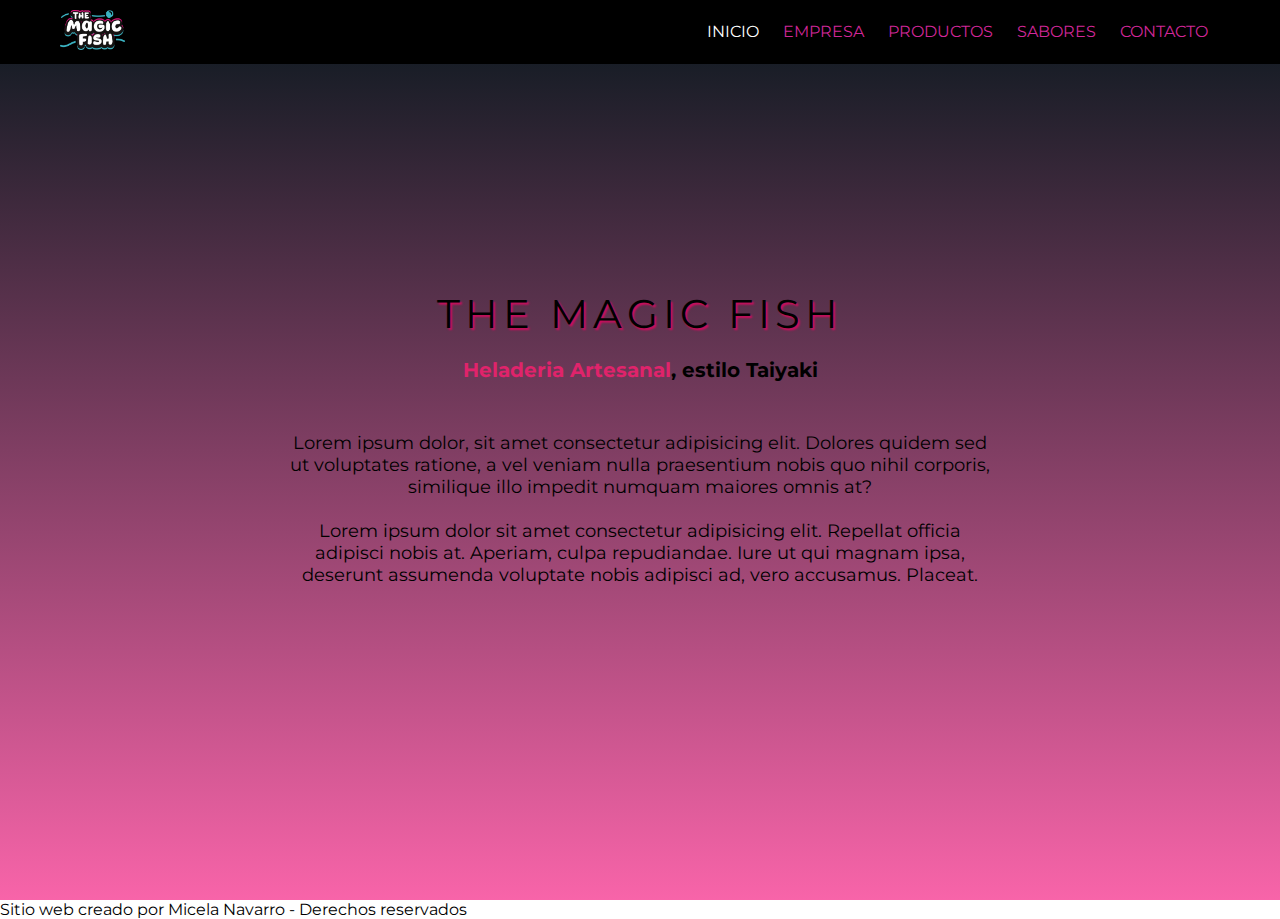
==== index.html @ e19806ec "primer commit" ====
<!DOCTYPE html>
<html lang="en">
  <head>
    <meta charset="UTF-8" />
    <meta http-equiv="X-UA-Compatible" content="IE=edge" />
    <meta name="viewport" content="width=device-width, initial-scale=1.0" />
    <link
      rel="shortcut icon"
      href="IMG/IMG-20220413-WA0083 (1).jpg"
      type="image/x-icon"
    />
    
    <link rel="stylesheet" href="css/estilo.css" />
    <title>The Magic Fish</title>
  </head>

  <body>
     <!-- I N I C I O -->
  <section class="inicio">
    <div class="contenido">
      <header>
        <div class="contenido-header">
          <a href="#index"><img src="../IMG/01 The Magic Fish PNG.png" class="magic" alt="Logo"></a>
          <nav id="nav" class="">
            <ul id="links">
              <li><a href="index.html" class="seleccionado" onclick="seleccionar(this)">INICIO</a></li>
              <li><a href="html/empresa.html" onclick="seleccionar(this)">EMPRESA</a></li>
              <li><a href="html/productos.html" onclick="seleccionar(this)">PRODUCTOS</a></li>
              <li><a href="html/sabores.html" onclick="seleccionar(this)">SABORES</a></li>
              <li><a href="html/contacto.html" onclick="seleccionar(this)">CONTACTO</a></li>
            </ul>
            </ul>
          </nav>
        </div>
      </header>
    
    
   
        <div class="presentacion">
          <p class="bienvenida">THE MAGIC FISH</p>
          <h2><span>Heladeria Artesanal</span>, estilo Taiyaki</h2>
          <p class="descripcion">
            Lorem ipsum dolor, sit amet consectetur adipisicing elit. Dolores
            quidem sed ut voluptates ratione, a vel veniam nulla praesentium
            nobis quo nihil corporis, similique illo impedit numquam maiores
            omnis at?
            <br />
            <br />
            Lorem ipsum dolor sit amet consectetur adipisicing elit. Repellat
            officia adipisci nobis at. Aperiam, culpa repudiandae. Iure ut qui
            magnam ipsa, deserunt assumenda voluptate nobis adipisci ad, vero
            accusamus. Placeat.
          </p>
        </div>
      </div>
    </body>
    <!-- SECCION FOOTER -->
    <footer>
      <p>Sitio web creado por Micela Navarro - Derechos reservados</p>
    </footer>
    <!-- JavaScript Bundle with Popper -->
    <script
      src="https://cdn.jsdelivr.net/npm/bootstrap@5.2.0/dist/js/bootstrap.bundle.min.js"
      integrity="sha384-A3rJD856KowSb7dwlZdYEkO39Gagi7vIsF0jrRAoQmDKKtQBHUuLZ9AsSv4jD4Xa"
      crossorigin="anonymous"
    ></script>
  
</html>
---- css/estilo.css ----
@import url('https://fonts.googleapis.com/css2?family=Montserrat:wght@200;300;400;500;600&display=swap');

* {
    margin: 0;
    padding: 0;
    box-sizing: border-box;
    font-family: 'Montserrat';
}

/* barra navegacion */


.inicio {
    background-image: linear-gradient(rgb(8, 24, 29), rgb(248, 100, 169));
    background-size: cover;
    background-position: center center;
    height: 100vh;
}



.inicio .contenido header {
    background-color: #000000;
    position: absolute;
    width: 100%;
    z-index: 50;
    top: 0;
    
}

a .magic {
    width: 65px;
   


}

.inicio .contenido header .contenido-header {
    max-width: 1200px;
    margin: auto;
    display: flex;
    justify-content: space-between;
    align-items: center;
    padding: 10px 20px;
    
}

.inicio .contenido header .contenido-header nav ul {
    list-style: none;
    display: flex;
    align-items: center;
}

.inicio .contenido header .contenido-header nav ul li a {
    text-decoration: none;
    color: rgb(209, 39, 152);
    margin: 0 12px;
    font-weight: 400;
    transition: .9s;
    
}

.inicio .contenido header .contenido-header nav ul li a:hover {
    color: #d9ff02;
    font-size: large;
}

.inicio .contenido header .contenido-header .seleccionado {
    color: #ffffff;
}

/* index */

.inicio .contenido .presentacion {
    max-width: 1100px;
    height: 100vh;
    margin: auto;
    color: rgb(0, 0, 0);
    display: flex;
    flex-direction: column;
    align-items: center;
    justify-content: center;
}

.inicio .contenido .presentacion .bienvenida {
    font-size: 40px;
    margin-bottom: 20px;
    text-transform: uppercase;
    letter-spacing: 5px;
    text-shadow: 2px 2px 2px rgb(212, 10, 94);
            
}

.inicio .contenido .presentacion h2 {
    font-size: 20px;
    margin-bottom: 25px;
    text-align: center;
}

.inicio .contenido .presentacion h2 span {
    font-size: 20px;
    color: #e0236b;
}

.inicio .contenido .presentacion .descripcion {
    max-width: 700px;
    margin: 25px auto;
    font-size: 18px;
    text-align: center;
}

/* Empresa */

.nosotros h2 {
    max-width: 1100px;
    height: 50vh;
    color: rgb(0, 0, 0);
    display: flex;
    flex-direction: column;
    align-items: center;
    justify-content: center;
    text-transform: uppercase;
    text-shadow: 2px 2px 2px rgb(212, 10, 94);
}

.nosotros p {
    font-size: 16px;
    margin-bottom: 20px;
    text-transform: uppercase;
    letter-spacing: 5px;
}

.nosotros {
    font-size: 40px;
    margin-bottom: 25px;
    text-align: center;
}

.nosotros {
    font-size: 45px;
    color: #000000;
}

.nosotros {
    max-width: 700px;
    margin: 25px auto;
    font-size: 18px;
    text-align: center;
}

.footer web {
    color: #fff;
    text-align: center;
    background-color: rgb(15, 148, 189);
}

/*PRODUCTOS*/
.productosbody {
    background-image: linear-gradient(rgb(8, 24, 29), rgb(248, 100, 169));
}

.nespecialidad {
    max-width: 1100px;
    height: 50vh;
    color: rgb(0, 0, 0);
    display: flex;
    flex-direction: column;
    align-items: center;
    justify-content: center;
    text-transform: uppercase;
    text-shadow: 2px 2px 2px rgb(212, 10, 94);
    
}

.ulne {
    font-size: 16px;
    margin-bottom: 20px;
    text-transform: uppercase;
    letter-spacing: 5px;
    list-style-type: none;

}

.clasicos {
    max-width: 1100px;
    height: 50vh;
    color: rgb(0, 0, 0);
    display: flex;
    flex-direction: column;
    align-items: center;
    justify-content: center;
    text-align: center;
    text-transform: uppercase;
    text-shadow: 2px 2px 2px rgb(212, 10, 94);
    list-style-type: none;
}

.ulc {
    font-size: 16px;
    margin-bottom: 20px;
    text-transform: uppercase;
    letter-spacing: 5px;
    list-style-type: none;
}

.potes {
    max-width: 1100px;
    height: 50vh;
    color: rgb(0, 0, 0);
    display: flex;
    flex-direction: column;
    align-items: center;
    justify-content: center;
    text-align: center;
    text-transform: uppercase;
    text-shadow: 2px 2px 2px rgb(212, 10, 94);
    list-style-type: none;
}

.ulp {
    font-size: 16px;
    margin-bottom: 20px;
    text-transform: uppercase;
    letter-spacing: 5px;
    list-style-type: none;
}

.especial {
    max-width: 1100px;
    height: 50vh;
    color: rgb(0, 0, 0);
    display: flex;
    flex-direction: column;
    align-items: center;
    justify-content: center;
    text-align: center;
    text-transform: uppercase;
    text-shadow: 2px 2px 2px rgb(26, 163, 197);
    list-style-type: none;
}

.ule {
    font-size: 16px;
    margin-bottom: 20px;
    text-transform: uppercase;
    letter-spacing: 5px;
    list-style-type: none;
}

/*SABORES*/
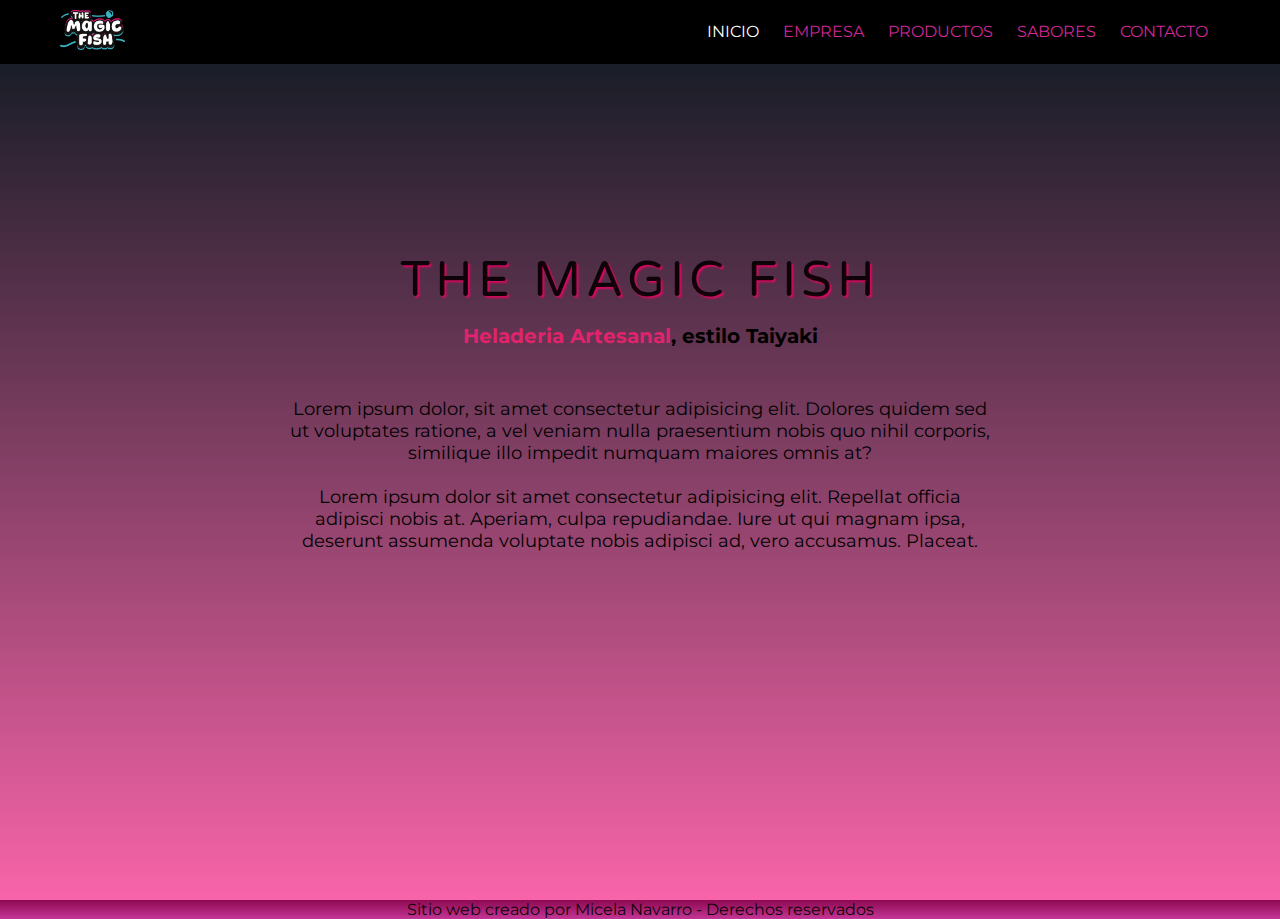
==== commit 72deb9d5: "animando index y modificando footer" ====
--- a/index.html
+++ b/index.html
@@ -14,7 +14,7 @@
     <title>The Magic Fish</title>
   </head>
 
-  <body>
+  <body class="binicio">
      <!-- I N I C I O -->
   <section class="inicio">
     <div class="contenido">
@@ -55,8 +55,8 @@
       </div>
     </body>
     <!-- SECCION FOOTER -->
-    <footer>
-      <p>Sitio web creado por Micela Navarro - Derechos reservados</p>
+    <footer class="indxfooter">
+      <p class="p">Sitio web creado por Micela Navarro - Derechos reservados</p>
     </footer>
     <!-- JavaScript Bundle with Popper -->
     <script
--- a/css/estilo.css
+++ b/css/estilo.css
@@ -1,4 +1,5 @@
 @import url('https://fonts.googleapis.com/css2?family=Montserrat:wght@200;300;400;500;600&display=swap');
+@import url(https://fonts.googleapis.com/css?family=Varela+Round);
 
 * {
     margin: 0;
@@ -11,7 +12,6 @@
 
 
 .inicio {
-    background-image: linear-gradient(rgb(8, 24, 29), rgb(248, 100, 169));
     background-size: cover;
     background-position: center center;
     height: 100vh;
@@ -70,7 +70,9 @@
 }
 
 /* index */
-
+.binicio {
+    background-image: linear-gradient(rgb(8, 24, 29), rgb(248, 100, 169));
+}
 .inicio .contenido .presentacion {
     max-width: 1100px;
     height: 100vh;
@@ -88,8 +90,94 @@
     text-transform: uppercase;
     letter-spacing: 5px;
     text-shadow: 2px 2px 2px rgb(212, 10, 94);
+    
             
-}
+
+}
+
+
+    
+
+
+    
+    .inicio .contenido .presentacion .bienvenida {
+      color: hsla(0, 0%, 0%, .9);
+      font: normal 50px Varela Round, sans-serif;
+      height: 140px;
+      left: 0;
+      letter-spacing: 5px;
+      margin: -200px 0 0;
+      position: absolute;
+      text-align: center;
+      text-transform: uppercase;
+      top: 50%;
+      width: 100%;
+      animation: move linear 2000ms infinite;  
+    }
+    
+    @keyframes move {
+      0% {
+        text-shadow:
+          4px -4px 0 hsla(0, 100%, 50%, 1), 
+          3px -3px 0 hsla(0, 100%, 50%, 1), 
+          2px -2px 0 hsla(0, 100%, 50%, 1), 
+          1px -1px 0 hsla(0, 100%, 50%, 1),
+          -4px 4px 0 hsla(180, 100%, 50%, 1), 
+          -3px 3px 0 hsla(180, 100%, 50%, 1), 
+          -2px 2px 0 hsla(180, 100%, 50%, 1), 
+          -1px 1px 0 hsla(180, 100%, 50%, 1)
+        ;
+      }
+      25% {    
+        text-shadow:      
+          -4px -4px 0 hsla(180, 100%, 50%, 1), 
+          -3px -3px 0 hsla(180, 100%, 50%, 1), 
+          -2px -2px 0 hsla(180, 100%, 50%, 1), 
+          -1px -1px 0 hsla(180, 100%, 50%, 1),
+          4px 4px 0 hsla(0, 100%, 50%, 1), 
+          3px 3px 0 hsla(0, 100%, 50%, 1), 
+          2px 2px 0 hsla(0, 100%, 50%, 1), 
+          1px 1px 0 hsla(0, 100%, 50%, 1)      
+        ;
+      }
+      50% {
+        text-shadow:
+          -4px 4px 0 hsla(0, 100%, 50%, 1), 
+          -3px 3px 0 hsla(0, 100%, 50%, 1), 
+          -2px 2px 0 hsla(0, 100%, 50%, 1), 
+          -1px 1px 0 hsla(0, 100%, 50%, 1),
+          4px -4px 0 hsla(180, 100%, 50%, 1), 
+          3px -3px 0 hsla(180, 100%, 50%, 1), 
+          2px -2px 0 hsla(180, 100%, 50%, 1), 
+          1px -1px 0 hsla(180, 100%, 50%, 1)
+        ;
+      }
+      75% {
+        text-shadow:
+          4px 4px 0 hsla(180, 100%, 50%, 1), 
+          3px 3px 0 hsla(180, 100%, 50%, 1), 
+          2px 2px 0 hsla(180, 100%, 50%, 1), 
+          1px 1px 0 hsla(180, 100%, 50%, 1),
+          -4px -4px 0 hsla(0, 100%, 50%, 1), 
+          -3px -3px 0 hsla(0, 100%, 50%, 1), 
+          -2px -2px 0 hsla(0, 100%, 50%, 1), 
+          -1px -1px 0 hsla(0, 100%, 50%, 1)      
+        ;
+      }
+      100% {
+        text-shadow:
+          4px -4px 0 hsla(0, 100%, 50%, 1), 
+          3px -3px 0 hsla(0, 100%, 50%, 1), 
+          2px -2px 0 hsla(0, 100%, 50%, 1), 
+          1px -1px 0 hsla(0, 100%, 50%, 1),
+          -4px 4px 0 hsla(180, 100%, 50%, 1), 
+          -3px 3px 0 hsla(180, 100%, 50%, 1), 
+          -2px 2px 0 hsla(180, 100%, 50%, 1), 
+          -1px 1px 0 hsla(180, 100%, 50%, 1)
+        ;
+      }  
+    }
+ 
 
 .inicio .contenido .presentacion h2 {
     font-size: 20px;
@@ -109,7 +197,22 @@
     text-align: center;
 }
 
+.indxfooter {
+    
+    color: rgb(14, 3, 3);
+    text-align: center;
+    background-image: linear-gradient(to top, rgba(206, 55, 156, 0.945) , rgb(141, 9, 82))
+    
+} 
+
+
+
 /* Empresa */
+
+
+.bempresa {
+    background-image: linear-gradient(rgb(8, 24, 29), rgb(248, 100, 169));
+}
 
 .nosotros h2 {
     max-width: 1100px;
@@ -148,14 +251,15 @@
     text-align: center;
 }
 
-.footer web {
-    color: #fff;
-    text-align: center;
-    background-color: rgb(15, 148, 189);
+.efooter {
+    color: rgb(14, 3, 3);
+    text-align: center;
+    background-image: linear-gradient(to top, rgba(206, 55, 156, 0.945) , rgb(141, 9, 82))
 }
 
 /*PRODUCTOS*/
-.productosbody {
+
+.bproductos {
     background-image: linear-gradient(rgb(8, 24, 29), rgb(248, 100, 169));
 }
 
@@ -247,5 +351,34 @@
     list-style-type: none;
 }
 
+.pfooter {
+    color: rgb(14, 3, 3);
+    text-align: center;
+    background-image: linear-gradient(to top, rgba(206, 55, 156, 0.945) , rgb(141, 9, 82))
+}
+
 /*SABORES*/
 
+.bsabores .inicio .sabores {
+    background-image: linear-gradient(rgb(8, 24, 29), rgb(248, 100, 169));
+}
+
+.sfooter {
+    color: rgb(14, 3, 3);
+    text-align: center;
+    background-image: linear-gradient(to top, rgba(206, 55, 156, 0.945) , rgb(141, 9, 82))
+} 
+
+
+
+/*CONTACTO*/
+
+.bcontacto {
+    background-image: linear-gradient(rgb(8, 24, 29), rgb(248, 100, 169));
+}
+
+.cfooter {
+    color: rgb(14, 3, 3);
+    text-align: center;
+    background-image: linear-gradient(to top, rgba(206, 55, 156, 0.945) , rgb(141, 9, 82))
+}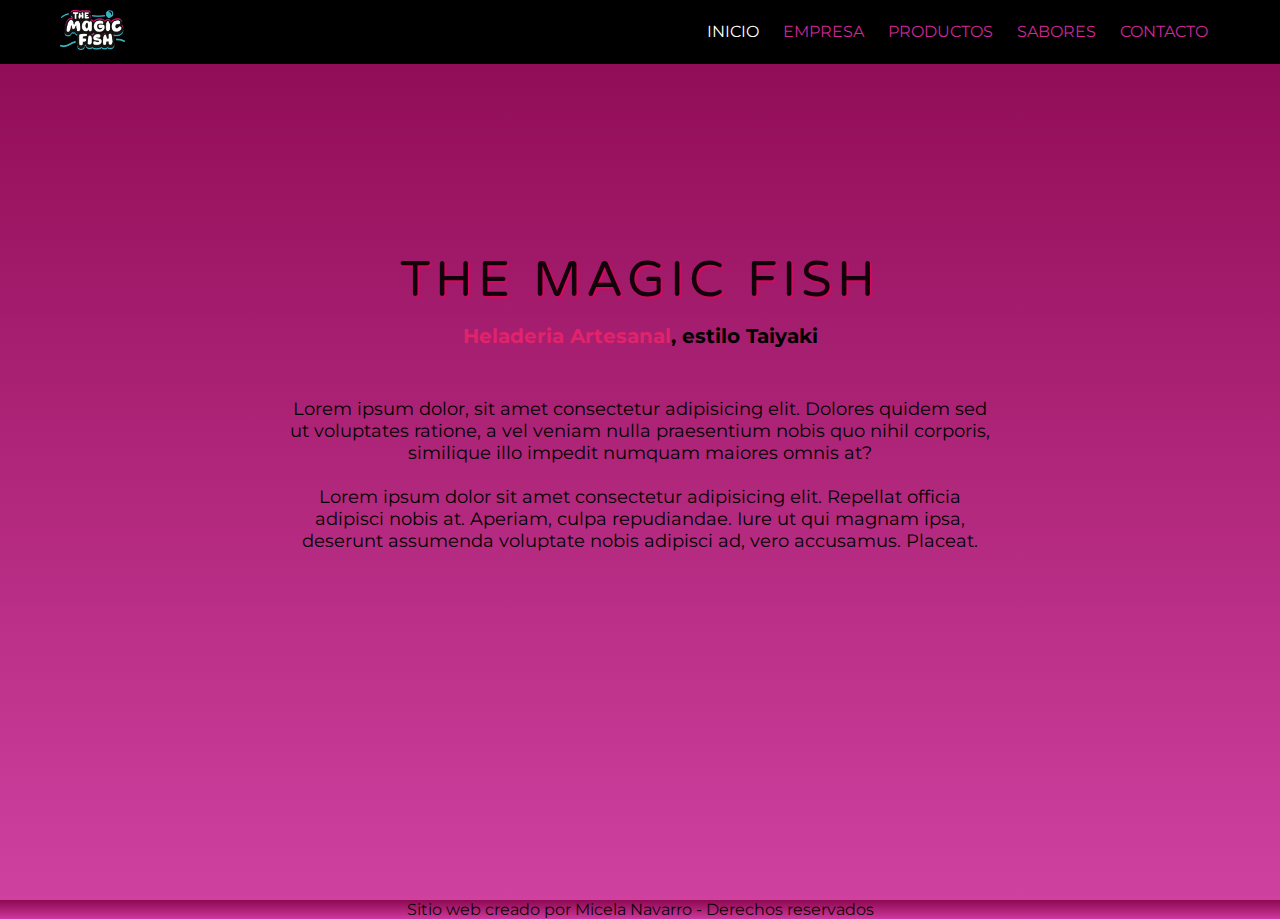
==== commit 30c0aa4e: "alineacion de texto y carrusel" ====
--- a/index.html
+++ b/index.html
@@ -16,7 +16,7 @@
 
   <body class="binicio">
      <!-- I N I C I O -->
-  <section class="inicio">
+  
     <div class="contenido">
       <header>
         <div class="contenido-header">
@@ -32,11 +32,10 @@
             </ul>
           </nav>
         </div>
+        
       </header>
     
-    
-   
-        <div class="presentacion">
+         <div class="presentacion">
           <p class="bienvenida">THE MAGIC FISH</p>
           <h2><span>Heladeria Artesanal</span>, estilo Taiyaki</h2>
           <p class="descripcion">
@@ -52,17 +51,19 @@
             accusamus. Placeat.
           </p>
         </div>
-      </div>
+        
+      
     </body>
-    <!-- SECCION FOOTER -->
-    <footer class="indxfooter">
-      <p class="p">Sitio web creado por Micela Navarro - Derechos reservados</p>
-    </footer>
     <!-- JavaScript Bundle with Popper -->
     <script
       src="https://cdn.jsdelivr.net/npm/bootstrap@5.2.0/dist/js/bootstrap.bundle.min.js"
       integrity="sha384-A3rJD856KowSb7dwlZdYEkO39Gagi7vIsF0jrRAoQmDKKtQBHUuLZ9AsSv4jD4Xa"
       crossorigin="anonymous"
     ></script>
+    <!-- SECCION FOOTER -->
+    <footer class="indxfooter text-center">
+      <p class="p">Sitio web creado por Micela Navarro - Derechos reservados</p>
+    </footer>
+    
   
 </html>
--- a/css/estilo.css
+++ b/css/estilo.css
@@ -11,15 +11,15 @@
 /* barra navegacion */
 
 
-.inicio {
+.contenido {
     background-size: cover;
     background-position: center center;
-    height: 100vh;
-}
-
-
-
-.inicio .contenido header {
+    
+}
+
+
+
+.contenido header {
     background-color: #000000;
     position: absolute;
     width: 100%;
@@ -35,7 +35,7 @@
 
 }
 
-.inicio .contenido header .contenido-header {
+.contenido header .contenido-header {
     max-width: 1200px;
     margin: auto;
     display: flex;
@@ -45,13 +45,13 @@
     
 }
 
-.inicio .contenido header .contenido-header nav ul {
+.contenido header .contenido-header nav ul {
     list-style: none;
     display: flex;
     align-items: center;
 }
 
-.inicio .contenido header .contenido-header nav ul li a {
+.contenido header .contenido-header nav ul li a {
     text-decoration: none;
     color: rgb(209, 39, 152);
     margin: 0 12px;
@@ -60,20 +60,20 @@
     
 }
 
-.inicio .contenido header .contenido-header nav ul li a:hover {
+.contenido header .contenido-header nav ul li a:hover {
     color: #d9ff02;
     font-size: large;
 }
 
-.inicio .contenido header .contenido-header .seleccionado {
+.contenido header .contenido-header .seleccionado {
     color: #ffffff;
 }
 
 /* index */
 .binicio {
-    background-image: linear-gradient(rgb(8, 24, 29), rgb(248, 100, 169));
-}
-.inicio .contenido .presentacion {
+    background-image: linear-gradient(to top, rgba(206, 55, 156, 0.945) , rgb(141, 9, 82))
+}
+.contenido .presentacion {
     max-width: 1100px;
     height: 100vh;
     margin: auto;
@@ -84,7 +84,7 @@
     justify-content: center;
 }
 
-.inicio .contenido .presentacion .bienvenida {
+.contenido .presentacion .bienvenida {
     font-size: 40px;
     margin-bottom: 20px;
     text-transform: uppercase;
@@ -100,7 +100,7 @@
 
 
     
-    .inicio .contenido .presentacion .bienvenida {
+    .contenido .presentacion .bienvenida {
       color: hsla(0, 0%, 0%, .9);
       font: normal 50px Varela Round, sans-serif;
       height: 140px;
@@ -179,18 +179,18 @@
     }
  
 
-.inicio .contenido .presentacion h2 {
+.contenido .presentacion h2 {
     font-size: 20px;
     margin-bottom: 25px;
     text-align: center;
 }
 
-.inicio .contenido .presentacion h2 span {
+.contenido .presentacion h2 span {
     font-size: 20px;
     color: #e0236b;
 }
 
-.inicio .contenido .presentacion .descripcion {
+.contenido .presentacion .descripcion {
     max-width: 700px;
     margin: 25px auto;
     font-size: 18px;
@@ -208,10 +208,8 @@
 
 
 /* Empresa */
-
-
 .bempresa {
-    background-image: linear-gradient(rgb(8, 24, 29), rgb(248, 100, 169));
+    background-image: linear-gradient(to top, rgba(206, 55, 156, 0.945) , rgb(141, 9, 82))
 }
 
 .nosotros h2 {
@@ -231,6 +229,7 @@
     margin-bottom: 20px;
     text-transform: uppercase;
     letter-spacing: 5px;
+    
 }
 
 .nosotros {
@@ -251,20 +250,25 @@
     text-align: center;
 }
 
+
+    
+
 .efooter {
-    color: rgb(14, 3, 3);
-    text-align: center;
-    background-image: linear-gradient(to top, rgba(206, 55, 156, 0.945) , rgb(141, 9, 82))
-}
+    color: black;
+    
+    text-align: center;
+    background-image: linear-gradient(to top, rgba(206, 55, 156, 0.945) , rgb(141, 9, 82))
+}
+
 
 /*PRODUCTOS*/
-
 .bproductos {
-    background-image: linear-gradient(rgb(8, 24, 29), rgb(248, 100, 169));
-}
-
-.nespecialidad {
-    max-width: 1100px;
+    background-image: linear-gradient(to top, rgba(206, 55, 156, 0.945) , rgb(141, 9, 82))
+
+}
+
+.especialidad .nespecialidad {
+    max-width: 1100;
     height: 50vh;
     color: rgb(0, 0, 0);
     display: flex;
@@ -276,109 +280,51 @@
     
 }
 
-.ulne {
+
+.especialidad .clasicos .ulc .li {
     font-size: 16px;
     margin-bottom: 20px;
     text-transform: uppercase;
     letter-spacing: 5px;
-    list-style-type: none;
-
-}
-
-.clasicos {
-    max-width: 1100px;
-    height: 50vh;
-    color: rgb(0, 0, 0);
-    display: flex;
-    flex-direction: column;
-    align-items: center;
-    justify-content: center;
-    text-align: center;
-    text-transform: uppercase;
-    text-shadow: 2px 2px 2px rgb(212, 10, 94);
+
+}
+
+.ulne {
     list-style-type: none;
 }
 
 .ulc {
-    font-size: 16px;
-    margin-bottom: 20px;
-    text-transform: uppercase;
-    letter-spacing: 5px;
-    list-style-type: none;
-}
-
-.potes {
-    max-width: 1100px;
-    height: 50vh;
-    color: rgb(0, 0, 0);
-    display: flex;
-    flex-direction: column;
-    align-items: center;
-    justify-content: center;
-    text-align: center;
-    text-transform: uppercase;
-    text-shadow: 2px 2px 2px rgb(212, 10, 94);
+   
     list-style-type: none;
 }
 
 .ulp {
-    font-size: 16px;
-    margin-bottom: 20px;
-    text-transform: uppercase;
-    letter-spacing: 5px;
-    list-style-type: none;
-}
-
-.especial {
-    max-width: 1100px;
-    height: 50vh;
-    color: rgb(0, 0, 0);
-    display: flex;
-    flex-direction: column;
-    align-items: center;
-    justify-content: center;
-    text-align: center;
-    text-transform: uppercase;
-    text-shadow: 2px 2px 2px rgb(26, 163, 197);
     list-style-type: none;
 }
 
 .ule {
-    font-size: 16px;
-    margin-bottom: 20px;
-    text-transform: uppercase;
-    letter-spacing: 5px;
-    list-style-type: none;
-}
-
-.pfooter {
-    color: rgb(14, 3, 3);
-    text-align: center;
-    background-image: linear-gradient(to top, rgba(206, 55, 156, 0.945) , rgb(141, 9, 82))
+    list-style-type: none;
 }
 
 /*SABORES*/
 
-.bsabores .inicio .sabores {
-    background-image: linear-gradient(rgb(8, 24, 29), rgb(248, 100, 169));
-}
-
-.sfooter {
-    color: rgb(14, 3, 3);
-    text-align: center;
-    background-image: linear-gradient(to top, rgba(206, 55, 156, 0.945) , rgb(141, 9, 82))
-} 
+.sabores {
+    list-style-type: none;
+}
+
+.bsabores {
+    background-image: linear-gradient(to top, rgba(206, 55, 156, 0.945) , rgb(141, 9, 82))
+}
+
+
+
+
 
 
 
 /*CONTACTO*/
 
 .bcontacto {
-    background-image: linear-gradient(rgb(8, 24, 29), rgb(248, 100, 169));
-}
-
-.cfooter {
-    color: rgb(14, 3, 3);
-    text-align: center;
-    background-image: linear-gradient(to top, rgba(206, 55, 156, 0.945) , rgb(141, 9, 82))
-}+    background-image: linear-gradient(to top, rgba(206, 55, 156, 0.945) , rgb(141, 9, 82))
+}
+
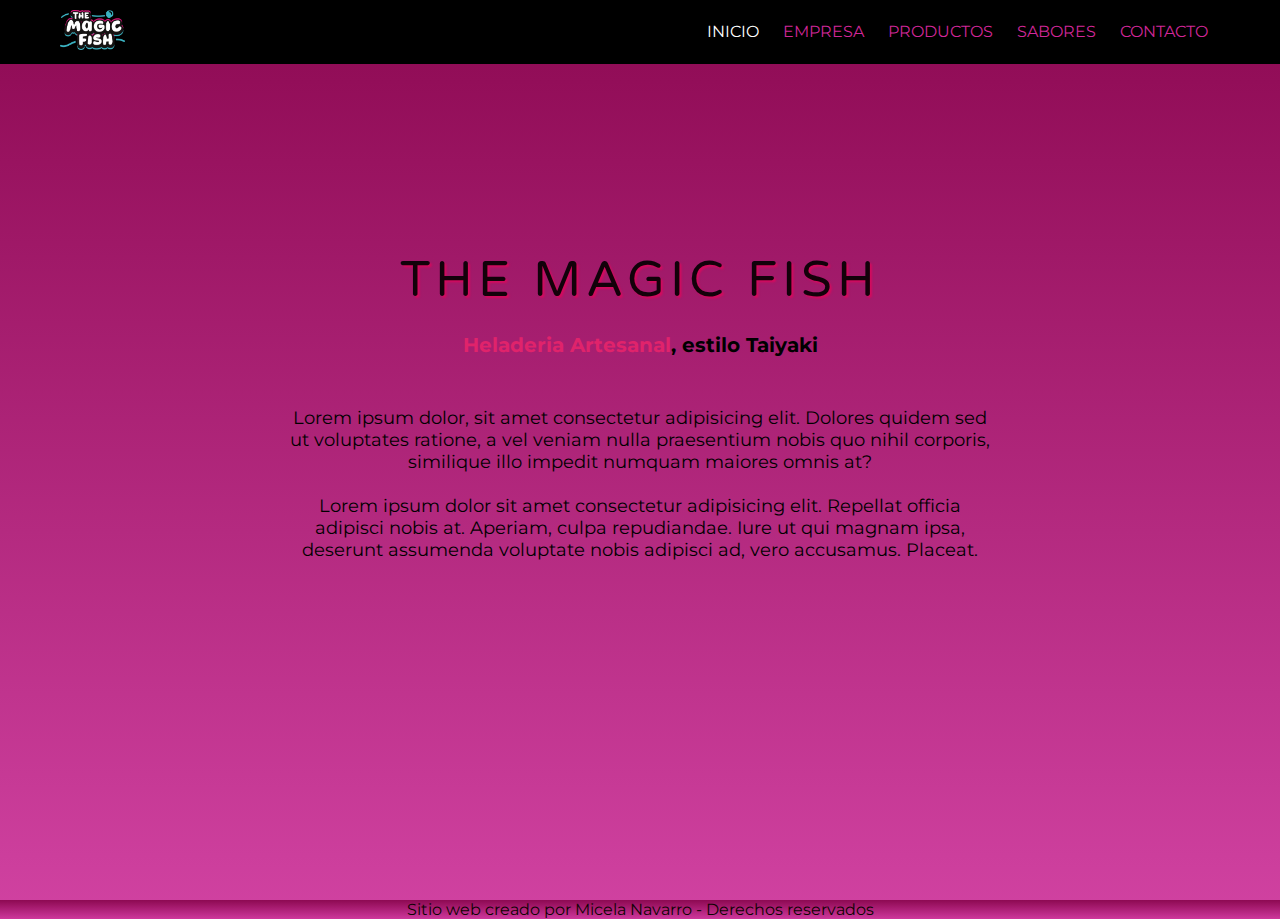
==== commit 2d72c929: "aplicacion de boostrap en seccion productos y sabores" ====
--- a/index.html
+++ b/index.html
@@ -37,6 +37,7 @@
     
          <div class="presentacion">
           <p class="bienvenida">THE MAGIC FISH</p>
+          <br>
           <h2><span>Heladeria Artesanal</span>, estilo Taiyaki</h2>
           <p class="descripcion">
             Lorem ipsum dolor, sit amet consectetur adipisicing elit. Dolores
--- a/css/estilo.css
+++ b/css/estilo.css
@@ -250,14 +250,10 @@
     text-align: center;
 }
 
-
-    
-
 .efooter {
-    color: black;
-    
-    text-align: center;
-    background-image: linear-gradient(to top, rgba(206, 55, 156, 0.945) , rgb(141, 9, 82))
+    text-align: center;
+    background-image: linear-gradient(to top, rgba(206, 55, 156, 0.945) , rgb(141, 9, 82))
+    
 }
 
 
@@ -269,7 +265,7 @@
 
 .especialidad .nespecialidad {
     max-width: 1100;
-    height: 50vh;
+    height: 30vh;
     color: rgb(0, 0, 0);
     display: flex;
     flex-direction: column;
@@ -308,15 +304,98 @@
 
 /*SABORES*/
 
-.sabores {
-    list-style-type: none;
+.spdisfrutar {
+    max-width: 1100;
+    height: 10vh;
+    color: rgb(0, 0, 0);
+    display: flex;
+    flex-direction: column;
+    align-items: center;
+    justify-content: center;
+    text-transform: uppercase;
+    text-shadow: 2px 2px 2px rgb(212, 10, 94);
+}
+
+.cremas {
+    max-width: 1100;
+    height: 30vh;
+    color: rgb(0, 0, 0);
+    display: flex;
+    flex-direction: column;
+    align-items: center;
+    justify-content: center;
+    text-transform: uppercase;
+    text-shadow: 2px 2px 2px rgb(223, 81, 187);
+}
+
+.chocolates {
+max-width: 1100;
+height: 30vh;
+color: rgb(0, 0, 0);
+display: flex;
+flex-direction: column;
+align-items: center;
+justify-content: center;
+text-transform: uppercase;
+text-shadow: 2px 2px 2px rgb(223, 81, 187);
+}
+
+.dll {
+    max-width: 1100;
+    height: 30vh;
+    color: rgb(0, 0, 0);
+    display: flex;
+    flex-direction: column;
+    align-items: center;
+    justify-content: center;
+    text-transform: uppercase;
+    text-shadow: 2px 2px 2px rgb(223, 81, 187);
+}
+.cpremium {
+    max-width: 1100;
+    height: 30vh;
+    color: rgb(0, 0, 0);
+    display: flex;
+    flex-direction: column;
+    align-items: center;
+    justify-content: center;
+    text-transform: uppercase;
+    text-shadow: 2px 2px 2px rgb(223, 81, 187);
+}
+
+.fcrema {
+max-width: 1100;
+height: 30vh;
+color: rgb(0, 0, 0);
+display: flex;
+flex-direction: column;
+align-items: center;
+justify-content: center;
+text-transform: uppercase;
+text-shadow: 2px 2px 2px rgb(223, 81, 187);
+}
+
+.fagua {
+    max-width: 1100;
+    height: 30vh;
+    color: rgb(0, 0, 0);
+    display: flex;
+    flex-direction: column;
+    align-items: center;
+    justify-content: center;
+    text-transform: uppercase;
+    text-shadow: 2px 2px 2px rgb(223, 81, 187);
 }
 
 .bsabores {
     background-image: linear-gradient(to top, rgba(206, 55, 156, 0.945) , rgb(141, 9, 82))
 }
 
-
+.sfooter {
+    text-align: center;
+    background-image: linear-gradient(to top, rgba(206, 55, 156, 0.945) , rgb(141, 9, 82))
+
+}
 
 
 
@@ -325,6 +404,8 @@
 /*CONTACTO*/
 
 .bcontacto {
-    background-image: linear-gradient(to top, rgba(206, 55, 156, 0.945) , rgb(141, 9, 82))
-}
-
+    
+        background-image: linear-gradient(to top, rgba(206, 55, 156, 0.945) , rgb(141, 9, 82))
+    
+}
+
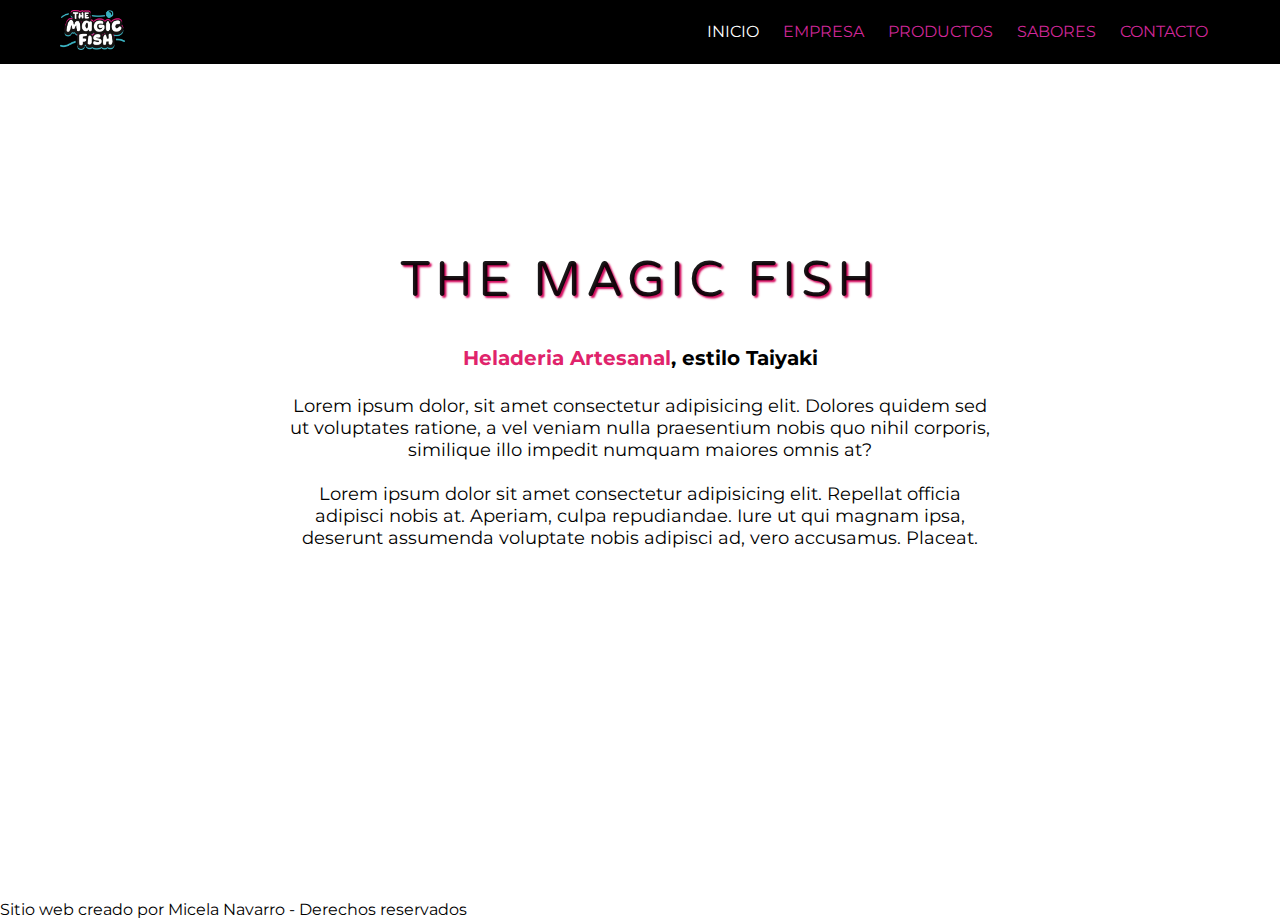
==== commit dc18f973: "agregando scss al proyecto" ====
--- a/index.html
+++ b/index.html
@@ -14,7 +14,7 @@
     <title>The Magic Fish</title>
   </head>
 
-  <body class="binicio">
+  <body class="inicio">
      <!-- I N I C I O -->
   
     <div class="contenido">
@@ -36,6 +36,7 @@
       </header>
     
          <div class="presentacion">
+          <main>
           <p class="bienvenida">THE MAGIC FISH</p>
           <br>
           <h2><span>Heladeria Artesanal</span>, estilo Taiyaki</h2>
@@ -51,6 +52,7 @@
             magnam ipsa, deserunt assumenda voluptate nobis adipisci ad, vero
             accusamus. Placeat.
           </p>
+          </main>
         </div>
         
       
@@ -62,8 +64,8 @@
       crossorigin="anonymous"
     ></script>
     <!-- SECCION FOOTER -->
-    <footer class="indxfooter text-center">
-      <p class="p">Sitio web creado por Micela Navarro - Derechos reservados</p>
+    <footer class="footer">
+      <p>Sitio web creado por Micela Navarro - Derechos reservados</p>
     </footer>
     
   
--- a/css/estilo.css
+++ b/css/estilo.css
@@ -67,7 +67,7 @@
 
 .contenido header .contenido-header .seleccionado {
     color: #ffffff;
-}
+} 
 
 /* index */
 .binicio {
@@ -90,16 +90,7 @@
     text-transform: uppercase;
     letter-spacing: 5px;
     text-shadow: 2px 2px 2px rgb(212, 10, 94);
-    
-            
-
-}
-
-
-    
-
-
-    
+}
     .contenido .presentacion .bienvenida {
       color: hsla(0, 0%, 0%, .9);
       font: normal 50px Varela Round, sans-serif;
@@ -263,6 +254,7 @@
 
 }
 
+
 .especialidad .nespecialidad {
     max-width: 1100;
     height: 30vh;
@@ -276,31 +268,11 @@
     
 }
 
-
-.especialidad .clasicos .ulc .li {
-    font-size: 16px;
-    margin-bottom: 20px;
-    text-transform: uppercase;
-    letter-spacing: 5px;
-
-}
-
-.ulne {
-    list-style-type: none;
-}
-
-.ulc {
-   
-    list-style-type: none;
-}
-
-.ulp {
-    list-style-type: none;
-}
-
-.ule {
-    list-style-type: none;
-}
+.clasicos .container .row {
+    border-radius: 5px;
+    border-color: #000000;
+}
+
 
 /*SABORES*/
 
@@ -404,8 +376,51 @@
 /*CONTACTO*/
 
 .bcontacto {
-    
-        background-image: linear-gradient(to top, rgba(206, 55, 156, 0.945) , rgb(141, 9, 82))
-    
-}
-
+    font-family: Arial, Helvetica, sans-serif;
+    background-color: rgba(206, 55, 156, 0.945);
+   
+    
+        
+}
+
+.formcontact {
+    background-color: rgb(9, 11, 12);
+    width: 400px;
+    position: absolute;
+    top: 50%;
+    left: 50%;
+    transform: translate(-50%, -50%);
+    box-shadow: 7px 13px 37px rgba(0, 0, 0, 8);
+    border-radius: 5px;
+    
+}
+
+
+.contact {
+    padding: .8rem;
+    overflow:hidden;
+    color: rgb(241, 16, 193);
+}
+
+.contact label, .contac input, .contact textarea {
+    display: block;
+    width: 100%;
+    margin-bottom: 8px;
+
+}
+
+.contact label {
+    font-weight: 700;
+}
+
+.contact input, .contact textarea {
+    border: none;
+    border-bottom: 2px solid #ff165d;
+    margin-bottom: 10px;
+    font-size: 20px;
+    outline: none;
+    color: gray;
+}
+
+
+
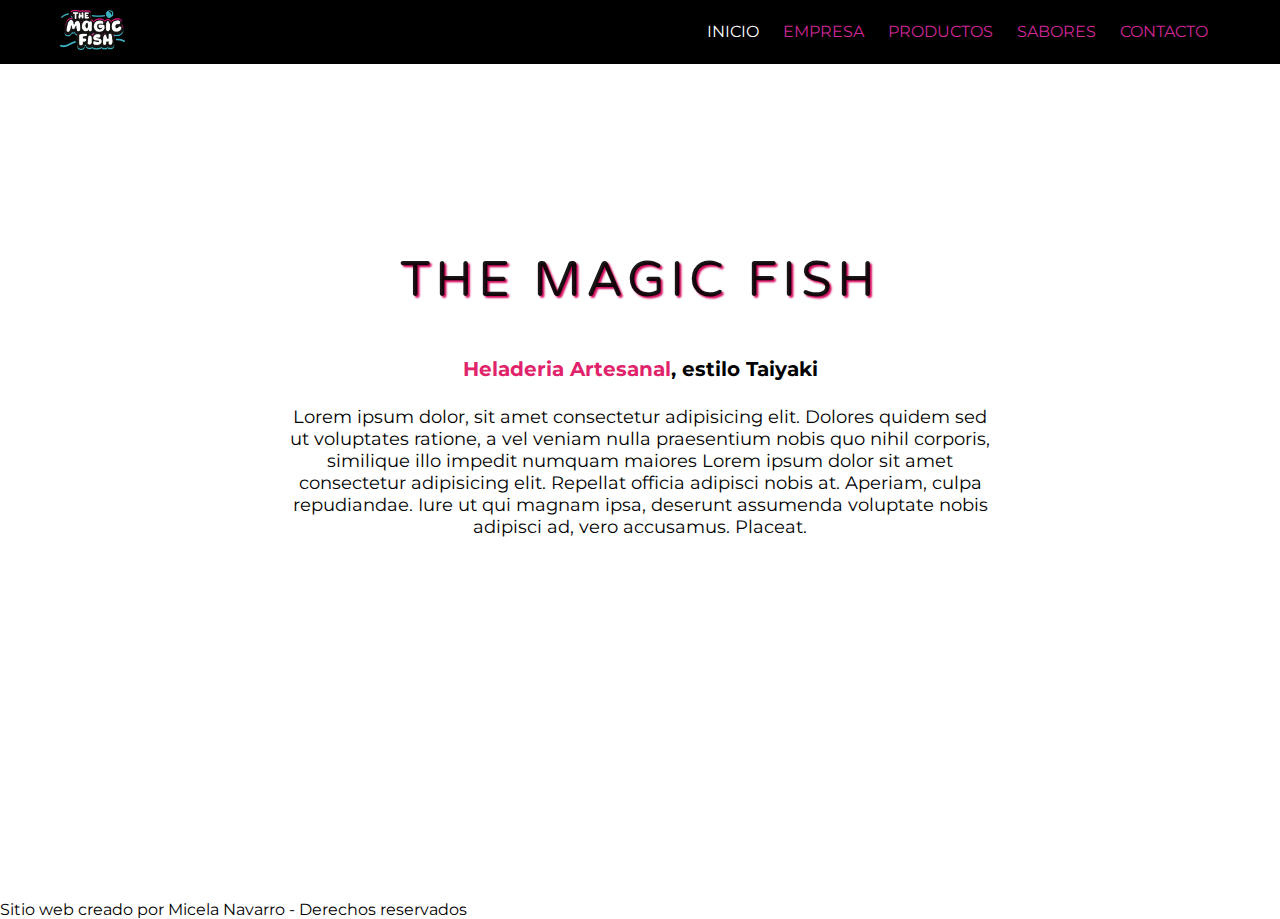
==== commit bca0e8b6: "arreglo de codigo" ====
--- a/index.html
+++ b/index.html
@@ -32,7 +32,6 @@
             </ul>
           </nav>
         </div>
-        
       </header>
     
          <div class="presentacion">
@@ -44,9 +43,6 @@
             Lorem ipsum dolor, sit amet consectetur adipisicing elit. Dolores
             quidem sed ut voluptates ratione, a vel veniam nulla praesentium
             nobis quo nihil corporis, similique illo impedit numquam maiores
-            omnis at?
-            <br />
-            <br />
             Lorem ipsum dolor sit amet consectetur adipisicing elit. Repellat
             officia adipisci nobis at. Aperiam, culpa repudiandae. Iure ut qui
             magnam ipsa, deserunt assumenda voluptate nobis adipisci ad, vero
